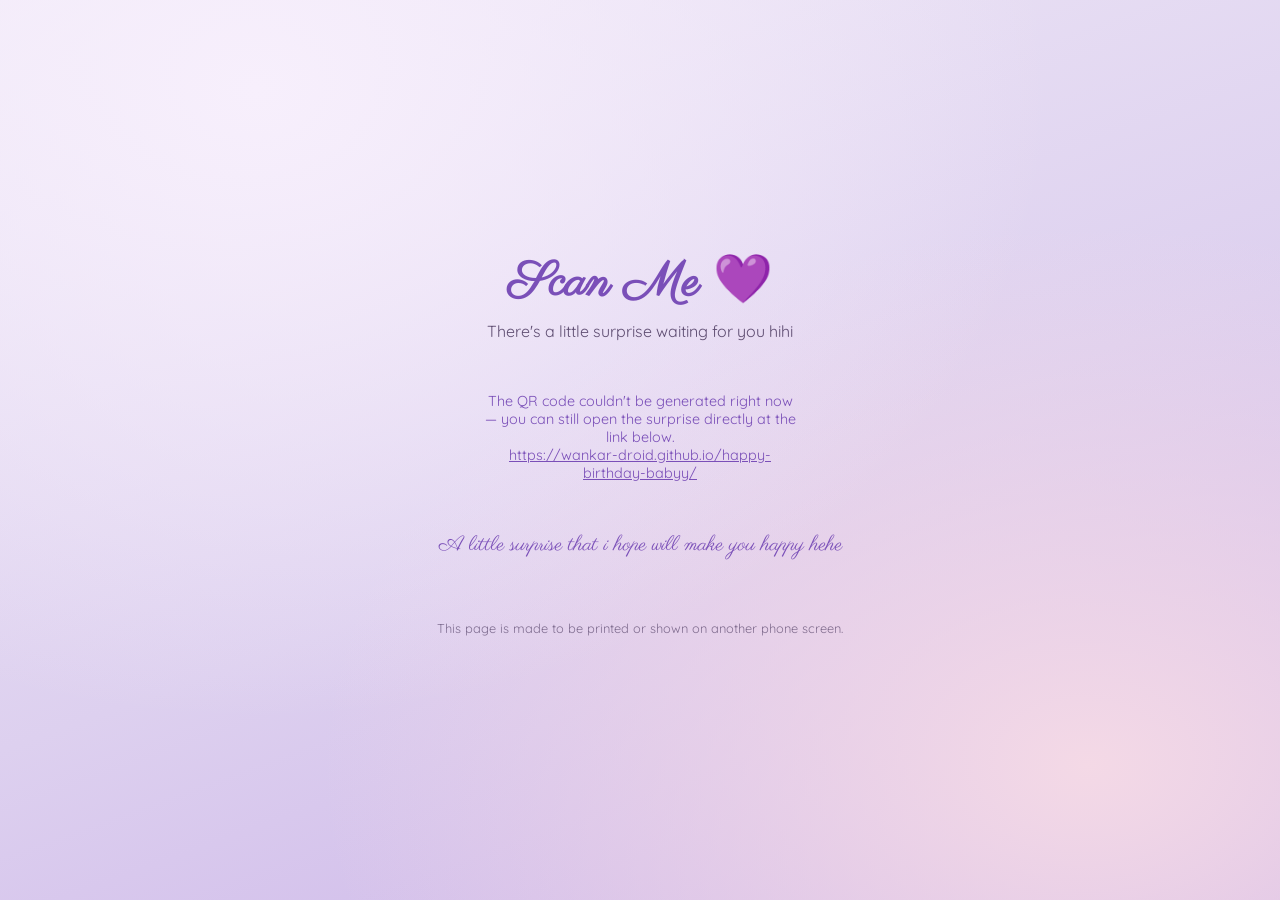
==== qr.html @ ca43bcd4 "Update birthday messages and links for personalization" ====
<!DOCTYPE html>
<html lang="en">
<head>
<meta charset="UTF-8" />
<meta name="viewport" content="width=device-width, initial-scale=1" />
<title>Scan Me 💜</title>

<link rel="preconnect" href="https://fonts.googleapis.com">
<link rel="preconnect" href="https://fonts.gstatic.com" crossorigin>
<link href="https://fonts.googleapis.com/css2?family=Parisienne&family=Quicksand:wght@500;700&display=swap" rel="stylesheet">

<!-- QRCode.js: small, dependency-free QR generator, self-hosted in
     lib/qrcode.min.js (MIT licensed, see lib/qrcode.min.js.LICENSE.txt).
     Needed because we render an actual scannable QR matrix rather than
     a static image. Self-hosted (instead of a CDN) so the page still
     works offline, behind restrictive firewalls, or if a CDN is down. -->
<script src="lib/qrcode.min.js"></script>

<style>
  :root {
    --lavender-mist: #efe9f7;
    --lavender-light: #ddd0ef;
    --orchid: #a883d6;
    --orchid-deep: #7a4fb8;
    --plum-ink: #3d2a52;
    --blush: #f4d9e6;
    --cream: #fffaf3;
  }
  * { box-sizing: border-box; }
  html, body {
    margin: 0; padding: 0; min-height: 100%;
  }
  body {
    font-family: "Quicksand", sans-serif;
    color: var(--plum-ink);
    background: radial-gradient(ellipse at 20% 10%, #f7effc 0%, transparent 55%),
                radial-gradient(ellipse at 85% 85%, var(--blush) 0%, transparent 50%),
                linear-gradient(160deg, var(--lavender-mist) 0%, var(--lavender-light) 55%, #cbb3e8 100%);
    min-height: 100vh;
    display: flex;
    flex-direction: column;
    align-items: center;
    justify-content: center;
    padding: 2rem 1.2rem;
    text-align: center;
  }

  h1 {
    font-family: "Parisienne", cursive;
    font-size: clamp(2.2rem, 6vw, 3rem);
    color: var(--orchid-deep);
    margin: 0 0 0.3rem;
  }

  .subtitle {
    margin: 0 0 2.2rem;
    font-size: 1rem;
    opacity: 0.8;
  }

  /* heart-shaped frame around a fully standard, scannable QR code.
     A literal heart-shaped QR *matrix* is unreliable for phone
     scanners, so we keep the QR square and honest, and put the
     heart in the decorative frame around it instead. */
  .heart-frame {
    position: relative;
    width: min(78vw, 320px);
    aspect-ratio: 1 / 1;
    display: flex;
    align-items: center;
    justify-content: center;
  }

  .heart-frame::before {
    content: "";
    position: absolute;
    inset: 0;
    background: linear-gradient(155deg, var(--cream), var(--lavender-light));
    clip-path: path("M160,300 C40,220 0,150 0,95 C0,40 45,0 95,0 C130,0 155,20 160,55 C165,20 190,0 225,0 C275,0 320,40 320,95 C320,150 280,220 160,300 Z");
    box-shadow: 0 25px 50px -18px rgba(122, 79, 184, 0.45);
  }

  .qr-inner {
    position: relative;
    z-index: 1;
    background: var(--cream);
    padding: 14px;
    border-radius: 14px;
    box-shadow: 0 6px 18px rgba(61, 42, 82, 0.18);
  }

  #qr-code {
    width: 168px;
    height: 168px;
    line-height: 0;
  }
  #qr-code img, #qr-code canvas {
    display: block;
    width: 168px !important;
    height: 168px !important;
    border-radius: 4px;
  }

  .heart-accent {
    position: absolute;
    top: -14px;
    right: -6px;
    font-size: 1.8rem;
    color: var(--orchid-deep);
    z-index: 2;
    filter: drop-shadow(0 3px 4px rgba(61,42,82,0.25));
  }

  .fallback-msg {
    display: none;
    margin-top: 1rem;
    font-size: 0.9rem;
    color: var(--orchid-deep);
    max-width: 320px;
  }

  .surprise-note {
    margin-top: 2.2rem;
    font-family: "Parisienne", cursive;
    font-size: 1.3rem;
    color: var(--orchid-deep);
  }

  .print-hint {
    margin-top: 2.5rem;
    font-size: 0.8rem;
    opacity: 0.6;
  }

  @media print {
    body { background: white; }
    .print-hint { display: none; }
  }
</style>
</head>
<body>

  <h1>Scan Me 💜</h1>
  <p class="subtitle">There's a little surprise waiting for you hihi</p>

  <div class="heart-frame">
    <div class="qr-inner">
      <div id="qr-code" role="img" aria-label="QR code linking to a birthday surprise website"></div>
    </div>
    <span class="heart-accent" aria-hidden="true">♥</span>
  </div>

  <p class="fallback-msg" id="fallback-msg">
    The QR code couldn't be generated right now — you can still open the
    surprise directly at the link below.
  </p>

  <p class="surprise-note">A little surprise that i hope will make you happy hehe</p>
  <p class="print-hint">This page is made to be printed or shown on another phone screen.</p>

  <script>
    // ===== CHANGE YOUR WEBSITE URL HERE =====
    const WEBSITE_URL = "https://wankar-droid.github.io/happy-birthday-babyy/";

    try {
      if (typeof QRCode === "undefined") throw new Error("QRCode library failed to load");

      new QRCode(document.getElementById("qr-code"), {
        text: WEBSITE_URL,
        width: 168,
        height: 168,
        colorDark: "#7a4fb8",   // orchid-deep — keeps strong contrast for reliable scanning
        colorLight: "#fffaf3",  // cream
        correctLevel: QRCode.CorrectLevel.H // high error-correction, since a small heart sits near it
      });
    } catch (err) {
      // fallback message if the QR library fails to load (e.g. offline)
      document.querySelector(".heart-frame").style.display = "none";
      const msg = document.getElementById("fallback-msg");
      msg.style.display = "block";
      msg.innerHTML += `<br><a href="${WEBSITE_URL}" style="color:#7a4fb8;">${WEBSITE_URL}</a>`;
    }
  </script>
</body>
</html>
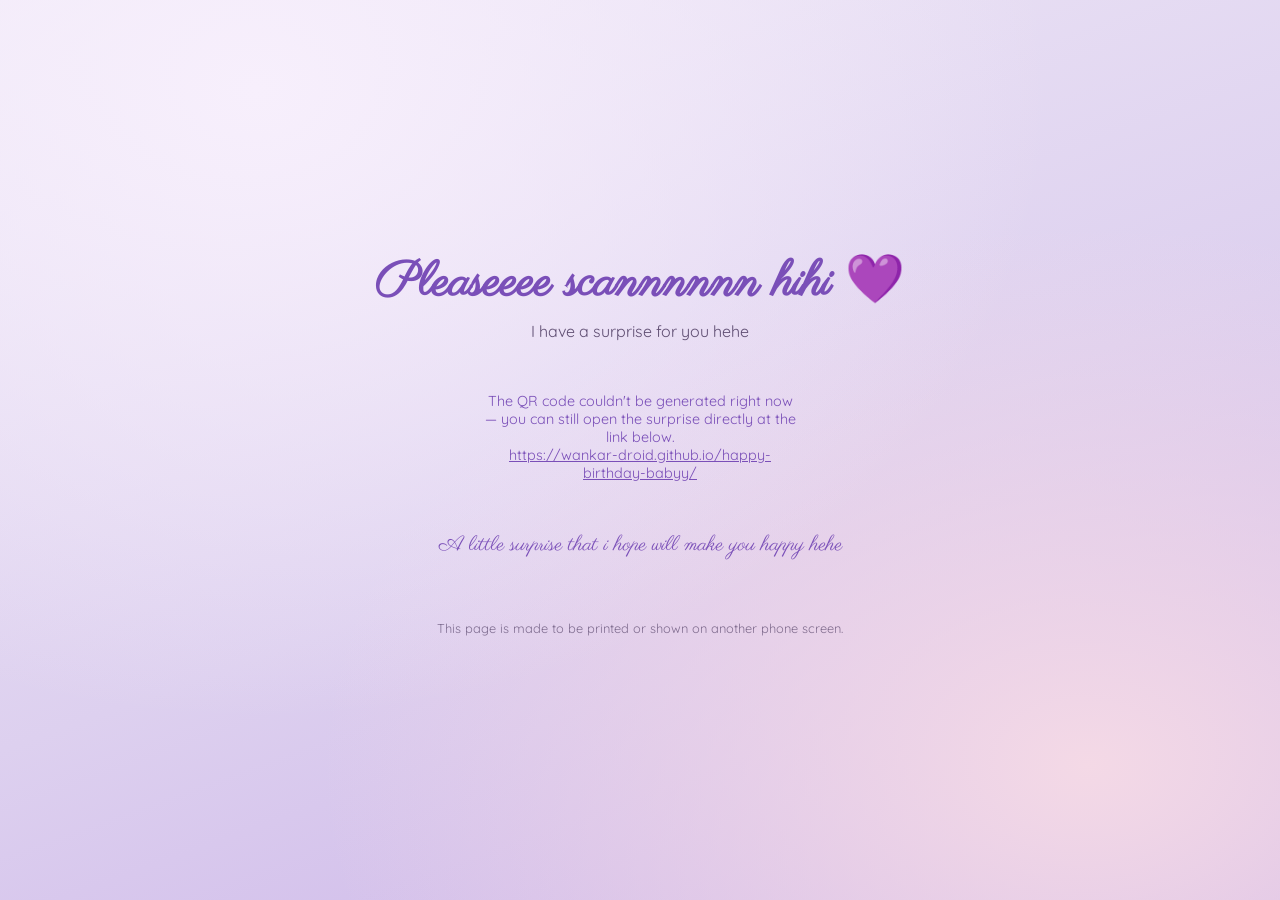
==== commit 64a78951: "Remove music file and update font-family usage in QR code and styles" ====
--- a/qr.html
+++ b/qr.html
@@ -46,7 +46,7 @@
   }
 
   h1 {
-    font-family: "Parisienne", cursive;
+    font-family: "Parisienne";
     font-size: clamp(2.2rem, 6vw, 3rem);
     color: var(--orchid-deep);
     margin: 0 0 0.3rem;
@@ -121,7 +121,7 @@
 
   .surprise-note {
     margin-top: 2.2rem;
-    font-family: "Parisienne", cursive;
+    font-family: "Parisienne";
     font-size: 1.3rem;
     color: var(--orchid-deep);
   }
@@ -140,8 +140,8 @@
 </head>
 <body>
 
-  <h1>Scan Me 💜</h1>
-  <p class="subtitle">There's a little surprise waiting for you hihi</p>
+  <h1>Pleaseeee scannnnnn hihi 💜</h1>
+  <p class="subtitle">I have a surprise for you hehe </p>
 
   <div class="heart-frame">
     <div class="qr-inner">
